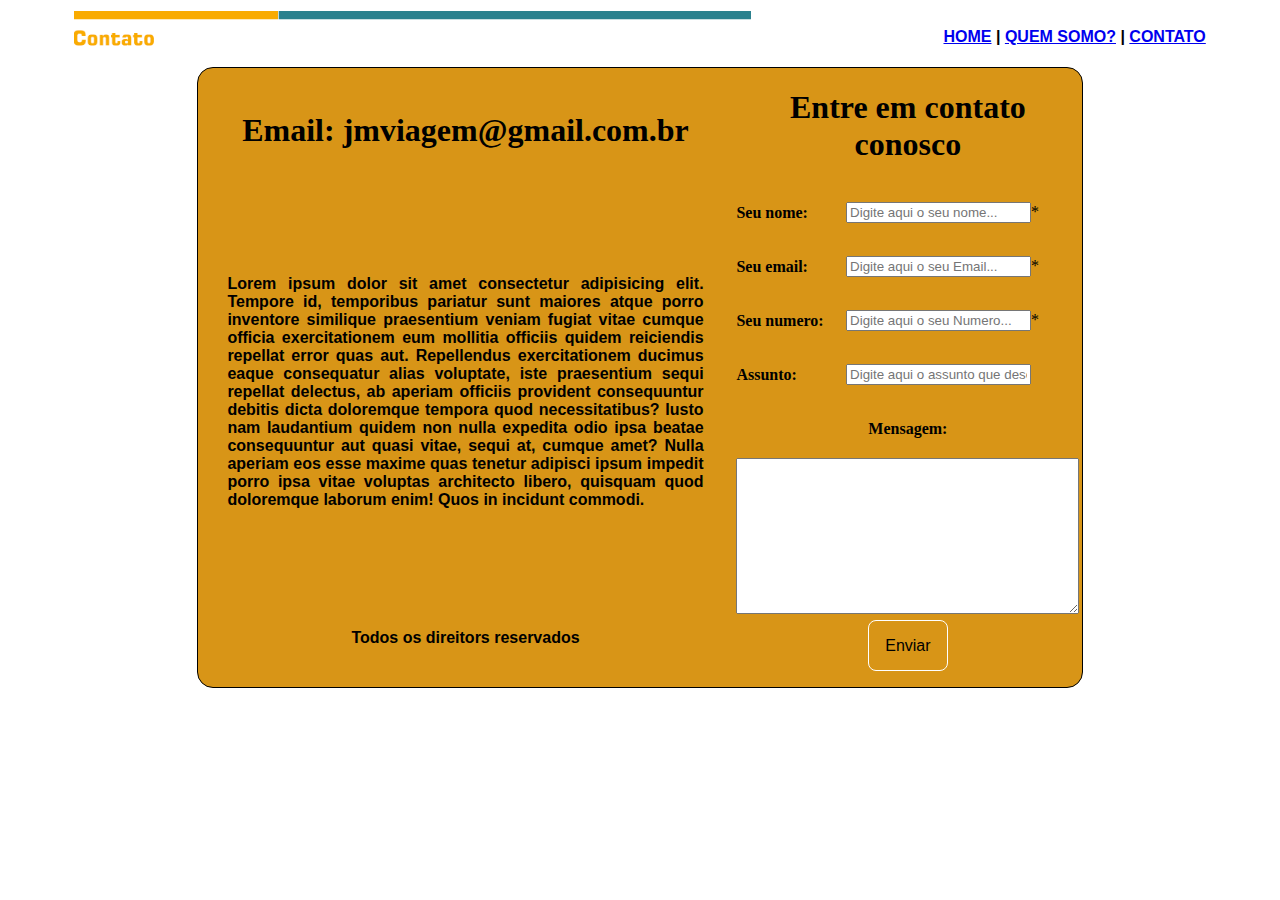
==== Contato/contato.html @ 5f54ef2a "Criação do site JS turismo" ====
<!DOCTYPE html>
<html lang="en">

<head>
    <meta charset="UTF-8">
    <meta name="viewport" content="width=device-width, initial-scale=1.0">
    <title>Contato</title>
    <link rel="stylesheet" href="./style.css">
</head>

<header>
    <table width=90% align="center">
        <tr>
            <td align="start" colspan="2" width=60%>
                <img src="./assets/contato.png" alt="Logo-container" width=100%>
            </td>
            <td width=50% align="end">
                <strong>
                    <font face="Arial">
                        <a href="../index.html">HOME</a> | 
                        <a href="../quemsomos/quemsomos.html">QUEM SOMO?</a> | 
                        <a href="./contato.html">CONTATO</a></font>
                </strong>
            </td>
        </tr>
    </table>
</header>

<body>
    <main>
        <div class="container">
            <div class="content">
                <div class="table-informação">
                    <table width="90%" align="center">
                        <tr>
                            <td>
                                <h1><strong>Email: jmviagem@gmail.com.br</strong></h1>
                            </td>
                        </tr>
                        <tr>
                            <td>
                                <p align="justify">
                                    <font face="Arial">
                                        <strong>Lorem ipsum dolor sit amet consectetur adipisicing elit. Tempore id,
                                            temporibus
                                            pariatur sunt maiores atque porro inventore similique praesentium veniam
                                            fugiat
                                            vitae cumque officia exercitationem eum mollitia officiis quidem reiciendis
                                            repellat
                                            error quas aut. Repellendus exercitationem ducimus eaque consequatur alias
                                            voluptate, iste praesentium sequi repellat delectus, ab aperiam officiis
                                            provident
                                            consequuntur debitis dicta doloremque tempora quod necessitatibus? Iusto nam
                                            laudantium quidem non nulla expedita odio ipsa beatae consequuntur aut quasi
                                            vitae,
                                            sequi at, cumque amet? Nulla aperiam eos esse maxime quas tenetur adipisci
                                            ipsum
                                            impedit porro ipsa vitae voluptas architecto libero, quisquam quod
                                            doloremque
                                            laborum enim! Quos in incidunt commodi.</strong>
                                    </font>
                                </p>
                            </td>
                        </tr>
                        <tr>
                            <td align="center">
                                <font face="Arial">
                                    <h4>Todos os direitors reservados</h4>
                                </font>
                            </td>
                        </tr>
                    </table>
                </div>
                <div class="table-assunto">
                    <h1 class="title-assunto"><strong>Entre em contato conosco</strong></h1>
                    <table width=50% align="center">
                        <tr class="tr">
                            <td>
                                <p><strong>Seu nome: </strong></p>
                            </td>
                            <td> <input type="text" name="Nome" placeholder="Digite aqui o seu nome...">*</td>
                        </tr>
                        <tr>
                            <td>
                                <p><strong>Seu email: </strong> </p>
                            </td>
                            <td> <input type="email" name="Email" placeholder="Digite aqui o seu Email...">*</td>
                        </tr>
                        <tr>
                            <td>
                                <p><strong> Seu numero: </strong></p>
                            </td>
                            <td> <input type="number" name="Numero" placeholder="Digite aqui o seu Numero...">*</td>
                        </tr>
                        <tr>
                            <td>
                                <p> <strong>Assunto:</strong></p>
                            </td>
                            <td> <input type="text" name="nome"
                                    placeholder="Digite aqui o assunto que deseja discutir conosco..."></td>
                        </tr>
                        <tr>
                            <td align="center" colspan="2">
                                <p> <strong>Mensagem: </strong></p>
                            </td>
                        </tr>
                        <tr align="center">
                            <td colspan="2">
                                <textarea name="msg" id="msg" cols=40% rows="10"></textarea>
                            </td>
                        </tr>
                    </table>
                    <div class="link-button">
                        <a href="">Enviar</a>
                    </div>
                </div>
            </div>
        </div>
    </main>
</body>

</html>
---- Contato/style.css ----
body {}

.container {
    width: 100%;
    display: flex;
    justify-content: center;

}

.content {
    width: 70%;
    display: flex;
    justify-content: center;
    border: .1rem #000000 solid;
    border-radius: 1rem;
    background-color: #d89517;
}

.table-informação{
    width: 100%;
    display: flex;
}

.table-informação h1{
    text-align: center;
}

.table-assunto{
    width: 60%;
}
.table-assunto h1{
    text-align: center;
}


.link-button {
    text-align: center;
    margin: 1rem 0 2rem 0;
}

.link-button a {
    text-align: center;
    border: .1rem #fff solid;
    padding: 1rem;
    border-radius: .5rem;
    text-decoration: none;
    font-family: 'Franklin Gothic Medium', 'Arial Narrow', Arial, sans-serif;
    color: #000000;
}

.link-button a:hover {
    background-color: #fff;
    color: #000000;
}
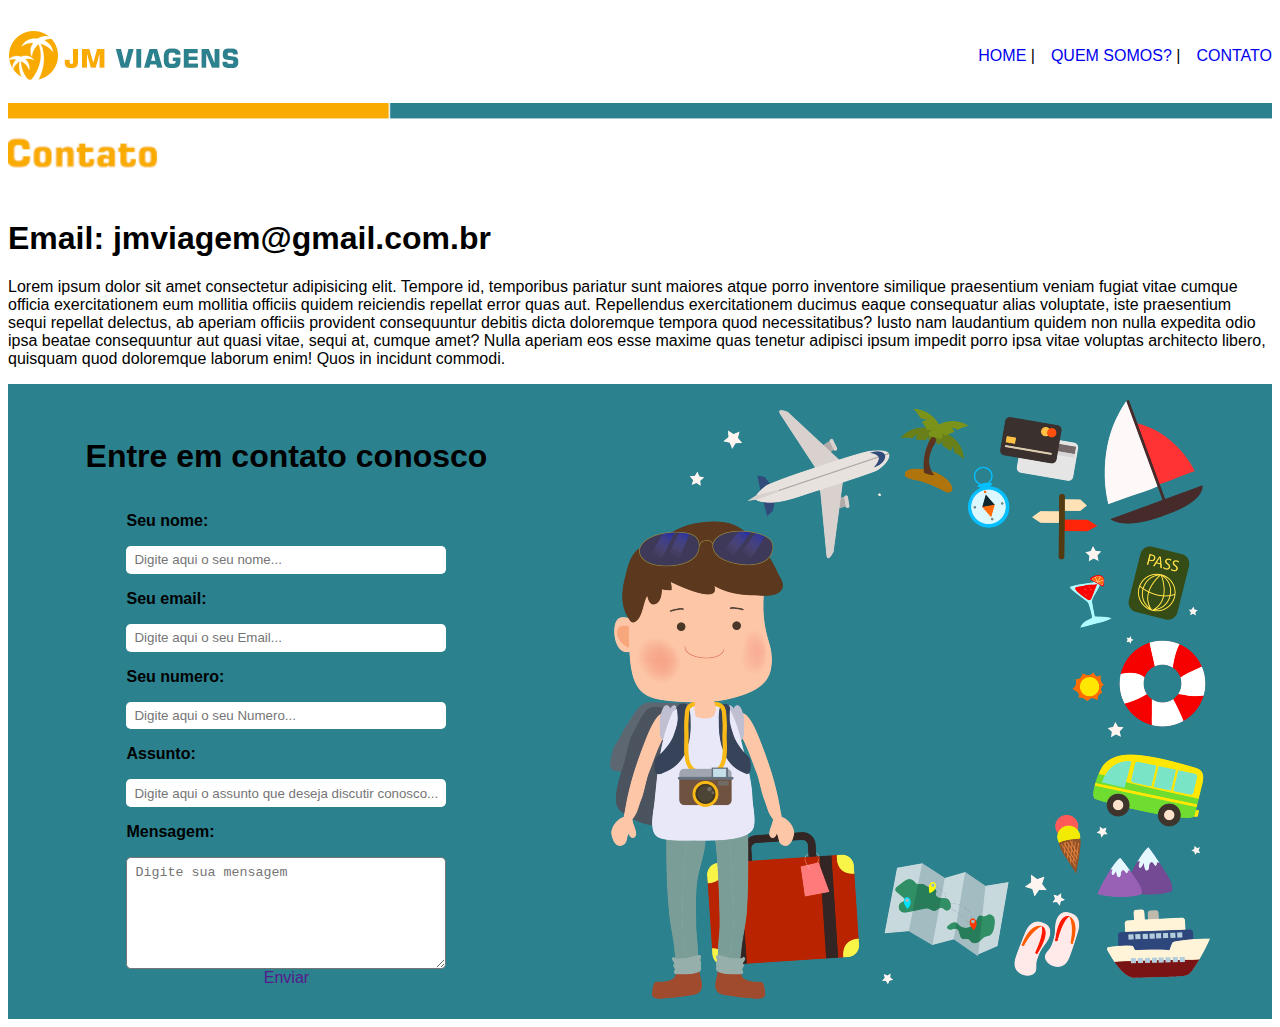
==== commit befd6d39: "atualização do site de turismo" ====
--- a/Contato/contato.html
+++ b/Contato/contato.html
@@ -9,113 +9,77 @@
 </head>
 
 <header>
-    <table width=90% align="center">
-        <tr>
-            <td align="start" colspan="2" width=60%>
-                <img src="./assets/contato.png" alt="Logo-container" width=100%>
-            </td>
-            <td width=50% align="end">
-                <strong>
-                    <font face="Arial">
-                        <a href="../index.html">HOME</a> | 
-                        <a href="../quemsomos/quemsomos.html">QUEM SOMO?</a> | 
-                        <a href="./contato.html">CONTATO</a></font>
-                </strong>
-            </td>
-        </tr>
-    </table>
+    <img src="../assets/logo.png" alt="Logo-container"=>
+    <nav>
+        <ul>
+            <li> <a href="../index.html">HOME</a> |</li>
+            <li> <a href="../quemsomos/quemsomos.html">QUEM SOMOS?</a> |</li>
+            <li> <a href="./contato.html">CONTATO</a></li>
+        </ul>
+    </nav>
 </header>
 
 <body>
     <main>
-        <div class="container">
-            <div class="content">
-                <div class="table-informação">
-                    <table width="90%" align="center">
-                        <tr>
-                            <td>
-                                <h1><strong>Email: jmviagem@gmail.com.br</strong></h1>
-                            </td>
-                        </tr>
-                        <tr>
-                            <td>
-                                <p align="justify">
-                                    <font face="Arial">
-                                        <strong>Lorem ipsum dolor sit amet consectetur adipisicing elit. Tempore id,
-                                            temporibus
-                                            pariatur sunt maiores atque porro inventore similique praesentium veniam
-                                            fugiat
-                                            vitae cumque officia exercitationem eum mollitia officiis quidem reiciendis
-                                            repellat
-                                            error quas aut. Repellendus exercitationem ducimus eaque consequatur alias
-                                            voluptate, iste praesentium sequi repellat delectus, ab aperiam officiis
-                                            provident
-                                            consequuntur debitis dicta doloremque tempora quod necessitatibus? Iusto nam
-                                            laudantium quidem non nulla expedita odio ipsa beatae consequuntur aut quasi
-                                            vitae,
-                                            sequi at, cumque amet? Nulla aperiam eos esse maxime quas tenetur adipisci
-                                            ipsum
-                                            impedit porro ipsa vitae voluptas architecto libero, quisquam quod
-                                            doloremque
-                                            laborum enim! Quos in incidunt commodi.</strong>
-                                    </font>
-                                </p>
-                            </td>
-                        </tr>
-                        <tr>
-                            <td align="center">
-                                <font face="Arial">
-                                    <h4>Todos os direitors reservados</h4>
-                                </font>
-                            </td>
-                        </tr>
-                    </table>
-                </div>
-                <div class="table-assunto">
-                    <h1 class="title-assunto"><strong>Entre em contato conosco</strong></h1>
-                    <table width=50% align="center">
-                        <tr class="tr">
-                            <td>
-                                <p><strong>Seu nome: </strong></p>
-                            </td>
-                            <td> <input type="text" name="Nome" placeholder="Digite aqui o seu nome...">*</td>
-                        </tr>
-                        <tr>
-                            <td>
-                                <p><strong>Seu email: </strong> </p>
-                            </td>
-                            <td> <input type="email" name="Email" placeholder="Digite aqui o seu Email...">*</td>
-                        </tr>
-                        <tr>
-                            <td>
-                                <p><strong> Seu numero: </strong></p>
-                            </td>
-                            <td> <input type="number" name="Numero" placeholder="Digite aqui o seu Numero...">*</td>
-                        </tr>
-                        <tr>
-                            <td>
-                                <p> <strong>Assunto:</strong></p>
-                            </td>
-                            <td> <input type="text" name="nome"
-                                    placeholder="Digite aqui o assunto que deseja discutir conosco..."></td>
-                        </tr>
-                        <tr>
-                            <td align="center" colspan="2">
-                                <p> <strong>Mensagem: </strong></p>
-                            </td>
-                        </tr>
-                        <tr align="center">
-                            <td colspan="2">
-                                <textarea name="msg" id="msg" cols=40% rows="10"></textarea>
-                            </td>
-                        </tr>
-                    </table>
-                    <div class="link-button">
+        <section class="contact" aria-label="Seção contato">
+            <img src="../assets/contato.png" alt="contato.img" class="banner">
+            <h1><strong>Email: jmviagem@gmail.com.br</strong></h1>
+            <p>
+                Lorem ipsum dolor sit amet consectetur adipisicing elit. Tempore id,
+                temporibus
+                pariatur sunt maiores atque porro inventore similique praesentium veniam
+                fugiat
+                vitae cumque officia exercitationem eum mollitia officiis quidem reiciendis
+                repellat
+                error quas aut. Repellendus exercitationem ducimus eaque consequatur alias
+                voluptate, iste praesentium sequi repellat delectus, ab aperiam officiis
+                provident
+                consequuntur debitis dicta doloremque tempora quod necessitatibus? Iusto nam
+                laudantium quidem non nulla expedita odio ipsa beatae consequuntur aut quasi
+                vitae,
+                sequi at, cumque amet? Nulla aperiam eos esse maxime quas tenetur adipisci
+                ipsum
+                impedit porro ipsa vitae voluptas architecto libero, quisquam quod
+                doloremque
+                laborum enim! Quos in incidunt commodi.
+            </p>
+            <div class="container">
+                <form>
+                    <h1 class="title-subject"><strong>Entre em contato conosco</strong></h1>
+                    <div class="content-forms">
+
+                        <div class="input">
+                            <p><strong>Seu nome: </strong></p>
+                            <input type="text" name="Nome" placeholder="Digite aqui o seu nome...">
+                        </div>
+
+                        <div class="input">
+                            <p><strong>Seu email: </strong> </p>
+                            <input type="email" name="Email" placeholder="Digite aqui o seu Email...">
+                        </div>
+
+                        <div class="input">
+                            <p><strong> Seu numero: </strong></p>
+                            <input type="number" name="Numero" placeholder="Digite aqui o seu Numero...">
+                        </div>
+
+                        <div class="input">
+                            <p> <strong>Assunto:</strong></p>
+                            <input type="text" name="nome"
+                                placeholder="Digite aqui o assunto que deseja discutir conosco...">
+                        </div>
+
+                        <div class="input">
+                            <p> <strong>Mensagem: </strong></p>
+                            <textarea name="msg" id="msg" rows="4" placeholder="Digite sua mensagem"></textarea>
+                        </div>
                         <a href="">Enviar</a>
                     </div>
+                </form>
+                <div class="container-img">
+                    <img src="../assets/pngwing.com (2).png" alt="contact-logo" title="logo-contact">
                 </div>
             </div>
-        </div>
     </main>
 </body>
 
--- a/Contato/style.css
+++ b/Contato/style.css
@@ -1,54 +1,97 @@
-body {}
+* {
+    box-sizing: border-box;
+    list-style: none;
+    text-decoration: none;
+}
 
-.container {
-    width: 100%;
-    display: flex;
-    justify-content: center;
+body {
+    font-family: Arial, Helvetica, sans-serif;
 
 }
 
-.content {
-    width: 70%;
+header {
     display: flex;
-    justify-content: center;
-    border: .1rem #000000 solid;
-    border-radius: 1rem;
-    background-color: #d89517;
+    justify-content: space-between;
+    align-items: center;
 }
 
-.table-informação{
-    width: 100%;
+nav ul {
     display: flex;
+    gap: 1rem;
 }
 
-.table-informação h1{
-    text-align: center;
+.banner {
+    width: 100%;
 }
 
-.table-assunto{
-    width: 60%;
-}
-.table-assunto h1{
-    text-align: center;
+.container {
+    padding: 1rem;
+    gap: 1rem;
+    display: flex;
+    justify-content: space-around;
+    align-items: center;
+    flex-wrap: wrap;
+    background-color: #2b818e;
 }
 
 
-.link-button {
-    text-align: center;
-    margin: 1rem 0 2rem 0;
+.content-forms {
+    display: flex;
+    flex-direction: column;
+    justify-content: center;
+    align-items: center;
+    width: 100%;
 }
 
-.link-button a {
-    text-align: center;
-    border: .1rem #fff solid;
-    padding: 1rem;
-    border-radius: .5rem;
-    text-decoration: none;
-    font-family: 'Franklin Gothic Medium', 'Arial Narrow', Arial, sans-serif;
-    color: #000000;
+.input {
+    display: flex;
+    flex-direction: column;
+    justify-content: center;
 }
 
-.link-button a:hover {
-    background-color: #fff;
-    color: #000000;
+input {
+    display: flex;
+    flex-direction: column;
+    justify-content: center;
+    width: 320px;
+    padding: .4rem .5rem;
+    border-radius: .3rem;
+    border: none;
+
 }
+
+form {
+    display: flex;
+    flex-direction: column;
+    justify-content: center;
+    align-items: center;
+    padding: 1rem;
+
+}
+
+.row {
+    display: flex;
+    flex-wrap: wrap;
+    gap: 1rem;
+}
+
+textarea {
+    max-width: 320px;
+    min-width: 320px;
+    border-radius: .3rem;
+    padding: .4rem .5rem;
+    min-height: 7rem;
+    max-height: 10rem;
+}
+
+.container-img img {
+    width: 100%;
+
+}
+
+
+@media (max-width:900px) {
+    form {
+        width: 100%;
+    }
+}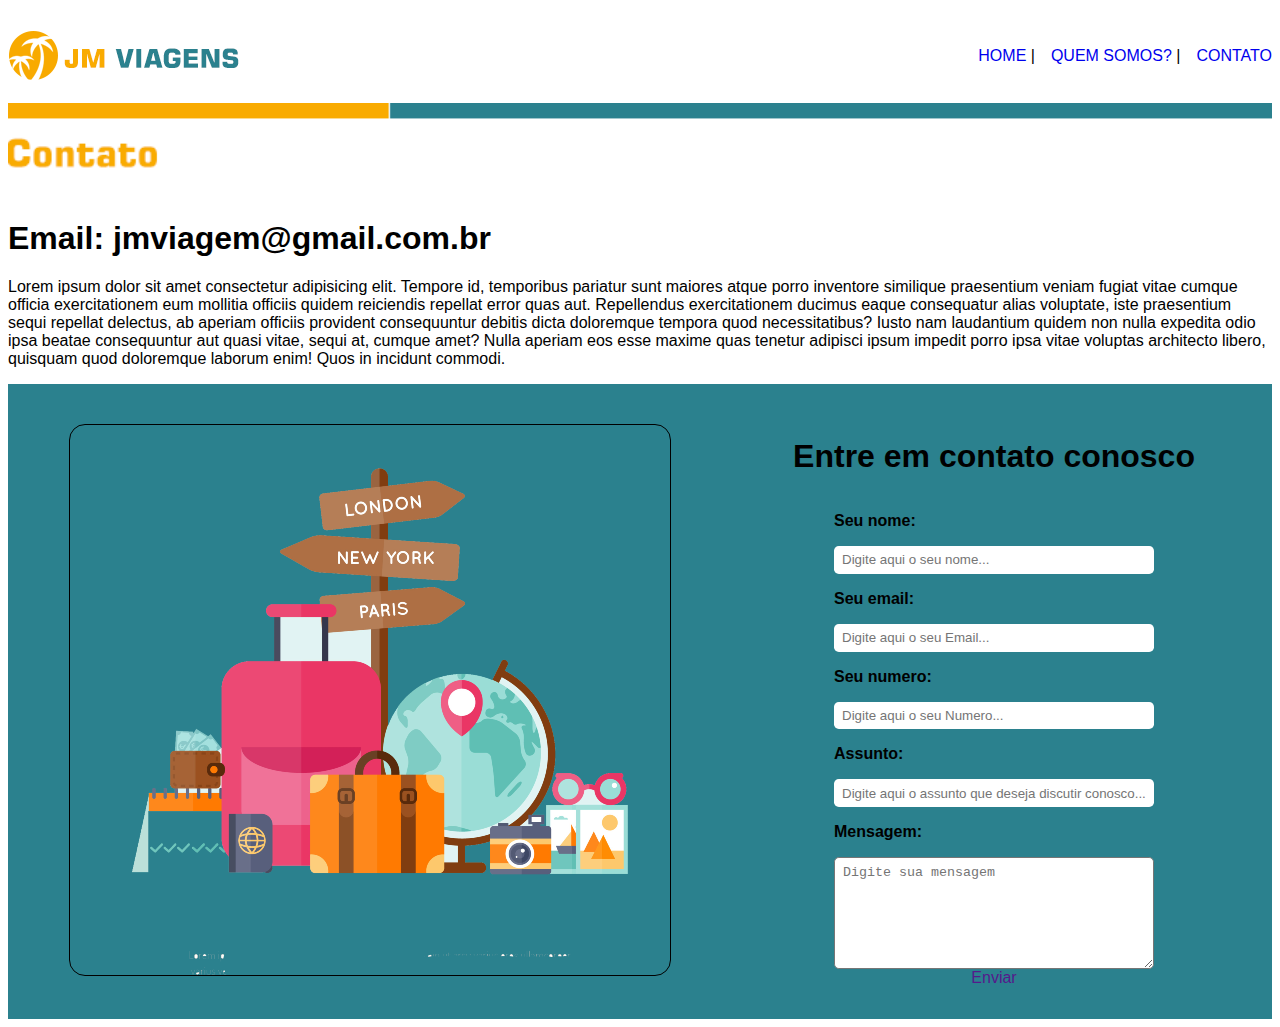
==== commit e4eb2da6: "Atualização da estilização da pagina web Jm turismo" ====
--- a/Contato/contato.html
+++ b/Contato/contato.html
@@ -44,6 +44,9 @@
                 laborum enim! Quos in incidunt commodi.
             </p>
             <div class="container">
+                <div class="container-img">
+                    <img src="../assets/img-principal.png" alt="contact-logo" title="logo-contact">
+                </div>
                 <form>
                     <h1 class="title-subject"><strong>Entre em contato conosco</strong></h1>
                     <div class="content-forms">
@@ -76,9 +79,6 @@
                         <a href="">Enviar</a>
                     </div>
                 </form>
-                <div class="container-img">
-                    <img src="../assets/pngwing.com (2).png" alt="contact-logo" title="logo-contact">
-                </div>
             </div>
     </main>
 </body>
--- a/Contato/style.css
+++ b/Contato/style.css
@@ -34,6 +34,13 @@
     background-color: #2b818e;
 }
 
+
+.container-img img {
+    width: 100%;
+    border: .1rem black solid;
+    border-radius: 1rem;
+
+}
 
 .content-forms {
     display: flex;
@@ -84,10 +91,6 @@
     max-height: 10rem;
 }
 
-.container-img img {
-    width: 100%;
-
-}
 
 
 @media (max-width:900px) {
